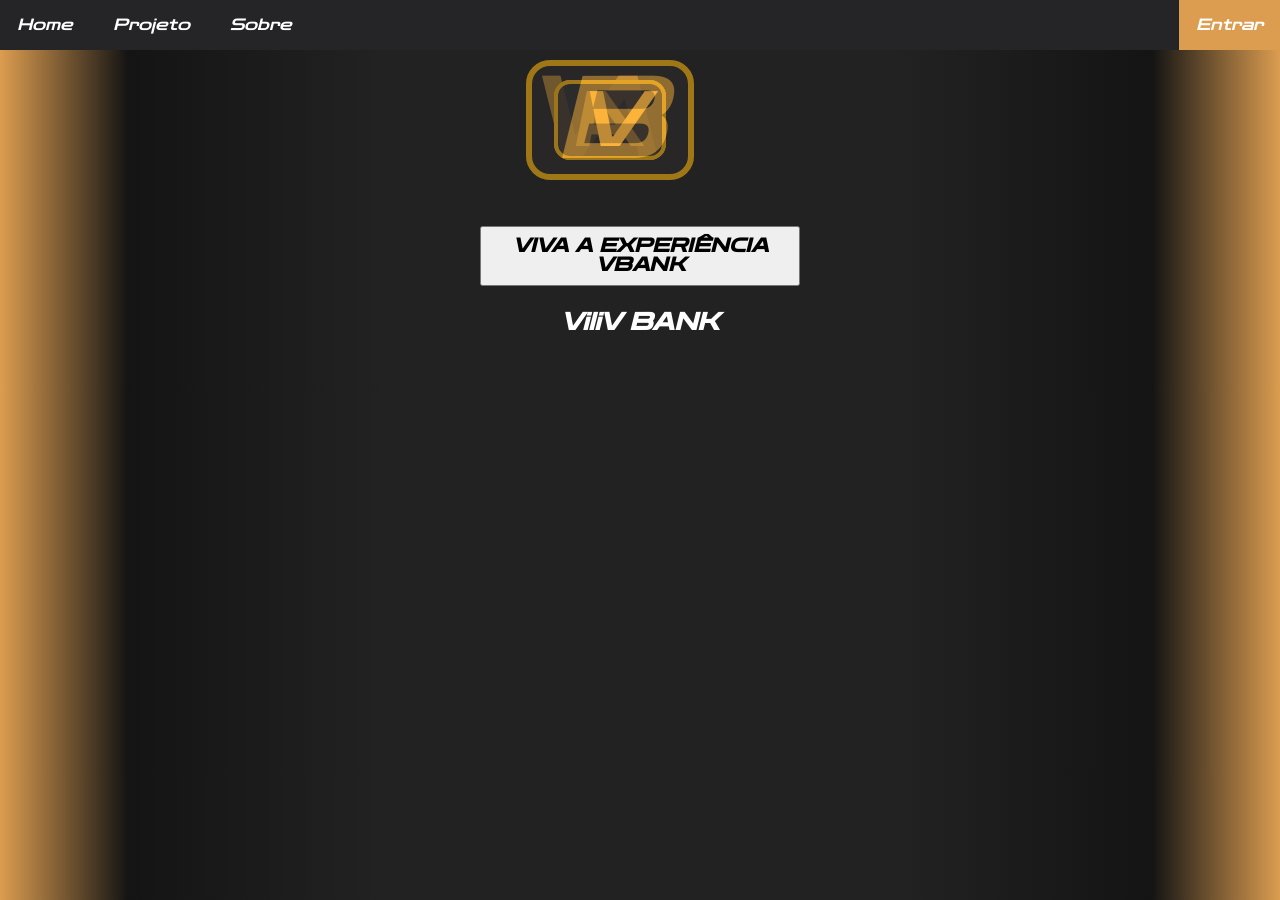
==== index.html @ ba91327e "Add files via upload" ====
<!--/*
* Bank: Vbank
* Author: Cleber Vilela
* Author URL: https://viliv.dev/
* Version: 1.0.0
*/-->

<!DOCTYPE html>
<html lang="en">
	<head>
		<meta charset="UTF-8" />
		<meta http-equiv="X-UA-Compatible" content="IE=edge"> 
		<title>VBank</title>
		<meta name="author" content="ViliV" />
		<link rel="shortcut icon" href="favicon.ico">
		<link rel="stylesheet" href="css/style.css">
        <link rel="stylesheet" href="css/cubes.css">
	</head>
	<body>
        <nav id="menu-h">
            <ul>
                <li><a href="#" onclick="loadHome()">Home</a></li>
    
                <li><a href="#" onclick="loadProject()">Projeto</a></li>
                
                <li><a href="#" onclick="loadAbout()">Sobre</a></li>
                
                <li><a href="#" onclick="loadLogin()">Entrar</a></li>
            </ul>
        </nav>
        <section id="title">
            <div id="cubes">
                <div id="stage">
                  <div id="shape" class="cube backfaces">
                    <div class="plane one">V</div>
                    <div class="plane two">B</div>
                    <div class="plane three">A</div>
                    <div class="plane four">N</div>
                    <div class="plane five">K</div>
                    <div class="plane six">V</div>
                    <div class="plane seven">B</div>
                    <div class="plane eight">V</div>
                    <div class="plane nine">B</div>
                    <div class="plane ten">A</div>
                    <div class="plane eleven">N</div>
                    <div class="plane twelve">K</div>
                  </div>
                </div>
              </div>
            <div id="container">
                <button id="experience" onclick="toggleShape()" type="button"><b>VIVA A EXPERIÊNCIA VBANK</b></button>
            </div>
            <!--<div id="container">
                <button onclick="loadPassManager()" type="button">--- GERENTE ---</button>
                <button onclick="loadPassUser()" type="button">--- USUÁRIO ---</button>
            </div>-->
        </section>
        <section id="bank">
            <div id="container">
                <h1>ViliV BANK</h1>
            </div>
            <div id="app">
            </div> 
            <div id="app2">
            </div> 
        </section>

        <!-------------------------TESTE----------------------------->
        <section id="bank">
            <div id="form">
        
            </div>
        </section>
        <!-------------------------TESTE----------------------------->
        <script src="js/body.js"></script>
        <script src="js/arm.js"></script>
        <script src="js/bank.js"></script>
        <script src="js/index.js"></script>
        <script src="js/cubes.js"></script>
	</body>
	
</html>
---- css/style.css ----
/*
* Bank: Vbank
* Author: Cleber Vilela
* Author URL: https://viliv.dev/
* Version: 1.0.0
*/

@font-face {
  font-family: 'zen_dotsregular';
  src: url('zendots-regular-webfont.woff2') format('woff2'),
       url('zendots-regular-webfont.woff') format('woff');
  font-weight: normal;
  font-style: normal;

}

body{
    background: #000000; 
    font-style: italic;  
}

#screen{
    background: #fcfcfc;
    color: #000000;
    font-style: italic; 
    font-size: small;
    max-width: 400px; 
    height: 300px;
    text-align: left;
}

/* 
body{
    background: #e9d995;
    overflow: hidden;
    margin: 0 auto;
    margin-top: 10%;
    padding: 0;
    text-align: center;
    position: absolute;
    display: grid;
    top: 0%;
    left: 50%;
    transform: translate(-50%, -50%);
}
   */
*{
    margin: 0 auto;
    padding: 0;
    box-sizing: border-box;
    font-family: 'zen_dotsregular'; 
    font-style: italic;   
}

#menu-h{
    background-color: rgb(37, 37, 39);
}

#menu-h ul {
    /* max-width: 1200px; */
    list-style: none;
    padding: 0;
}

#menu-h ul li {
    display: inline;
}

#menu-h ul li a {
    color: #FFF;
    padding: 17px;
    display: inline-block;
    text-decoration: none;
    transition: background .3s;
}

#menu-h ul li a:hover {
    background-color: #dc9d50;
}

#menu-h ul li:last-child a {
    float: right;
    background-color: #dc9d50;
}
#container{
    margin-top: 2%;
    margin-bottom: 2%;
    display: block grid;
    text-align: center;
    /* position: absolute; */
    /* display: grid; */
    /* top: 0%;
    left: 50%;
    transform: translate(-50%, -50%); */
}
#form{
    margin-top: 2%;
    margin-bottom: 2%;
    max-width: 500px;
    max-height: 500px;
    display: -webkit-flex;
    text-align: left;
}
#experience{
    width:25%; 
    height:60px; 
    font-size: larger;
}
#buttonhidden{
    display: none; 
}
---- css/cubes.css ----
body {
  background-color: black;
  color: rgb(255, 255, 255);
  background-image: linear-gradient(90deg, rgb(220, 157, 80) 0%, rgb(20, 20, 20) 10%, rgb(34, 34, 34) 30%, rgb(34, 34, 34) 70%, rgb(20, 20, 20) 90%, rgb(220, 157, 80) 100%);
  background-repeat: repeat;
} 

#cubes {
width: 100%;
height: 100%;
/*-webkit-perspective: 7000; 
-webkit-perspective-origin: 50% 225px;*/
}
#stage {
width: 100%;
height: 100%;
-webkit-transition: -webkit-transform 2s;
-webkit-transform-style: preserve-3d;
}

#shape {
position: relative;
top: 20px;
margin: 0 auto;
height: 150px;
width: 200px;
-webkit-transform-style: preserve-3d;
}

.plane {
position: absolute;
height: 100px;
width: 140px;
border: 5px solid rgb(202 148 20);
-webkit-border-radius: 20px;
-webkit-box-sizing: border-box;
text-align: center;
font-family: zen_dotsregular;
font-size: 72pt;
color: #fbb33b;
background-color: rgb(47 45 45 / 60%);
-webkit-transition: -webkit-transform 5s, opacity 5s;
-webkit-backface-visibility: hidden;
}

#shape.backfaces .plane {
-webkit-backface-visibility: visible;
}

#shape {
-webkit-animation: spin 10s infinite cubic-bezier(0.53, -0.27, 0.39, 1.24);
}

@-webkit-keyframes spin {
from { -webkit-transform: rotateY(0); }
to   { -webkit-transform: rotateY(-360deg); }
}

/* ---------- cube styles ------------- */
.cube > .one {
opacity: 0.5;
-webkit-transform: scale3d(1.2, 1.2, 1.2) rotateX(90deg) translateZ(100px);
}

.cube > .two {
opacity: 0.5;
-webkit-transform: scale3d(1.2, 1.2, 1.2) translateZ(100px);
}

.cube > .three {
opacity: 0.5;
-webkit-transform: scale3d(1.2, 1.2, 1.2) rotateY(90deg) translateZ(100px);
}

.cube > .four {
opacity: 0.5;
-webkit-transform: scale3d(1.2, 1.2, 1.2) rotateY(180deg) translateZ(100px);
}

.cube > .five {
opacity: 0.5;
-webkit-transform: scale3d(1.2, 1.2, 1.2) rotateY(-90deg) translateZ(100px);
}

.cube > .six {
opacity: 0.5;
-webkit-transform: scale3d(1.2, 1.2, 1.2) rotateX(-90deg) translateZ(100px) rotate(180deg);
}


.cube > .seven {
-webkit-transform: scale3d(0.8, 0.8, 0.8) rotateX(90deg) translateZ(100px) rotate(180deg);
}

.cube > .eight {
-webkit-transform: scale3d(0.8, 0.8, 0.8) translateZ(100px);
}

.cube > .nine {
-webkit-transform: scale3d(0.8, 0.8, 0.8) rotateY(90deg) translateZ(100px);
}

.cube > .ten {
-webkit-transform: scale3d(0.8, 0.8, 0.8) rotateY(180deg) translateZ(100px);
}

.cube > .eleven {
-webkit-transform: scale3d(0.8, 0.8, 0.8) rotateY(-90deg) translateZ(100px);
}

.cube > .twelve {
-webkit-transform: scale3d(0.8, 0.8, 0.8) rotateX(-90deg) translateZ(100px);
}

/* ---------- ring styles ------------- */
.ring > .one {
-webkit-transform: translateZ(380px);
}

.ring > .two {
-webkit-transform: rotateY(30deg) translateZ(380px);
}

.ring > .three {
-webkit-transform: rotateY(60deg) translateZ(380px);
}

.ring > .four {
-webkit-transform: rotateY(90deg) translateZ(380px);
}

.ring > .five {
-webkit-transform: rotateY(120deg) translateZ(380px);
}

.ring > .six {
-webkit-transform: rotateY(150deg) translateZ(380px);
}

.ring > .seven {
-webkit-transform: rotateY(180deg) translateZ(380px);
}

.ring > .eight {
-webkit-transform: rotateY(210deg) translateZ(380px);
}

.ring > .nine {
-webkit-transform: rotateY(-120deg) translateZ(380px);
}

.ring > .ten {
-webkit-transform: rotateY(-90deg) translateZ(380px);
}

.ring > .eleven {
-webkit-transform: rotateY(300deg) translateZ(380px);
}

.ring > .twelve {
-webkit-transform: rotateY(330deg) translateZ(380px);
}

.controls {
width: 100%;
margin: 0 auto;
padding: 5px 20px;
-webkit-border-radius: 12px;
background-color: rgba(255, 255, 255, 0.5);
}
.controls > div {
margin: 10px;
}
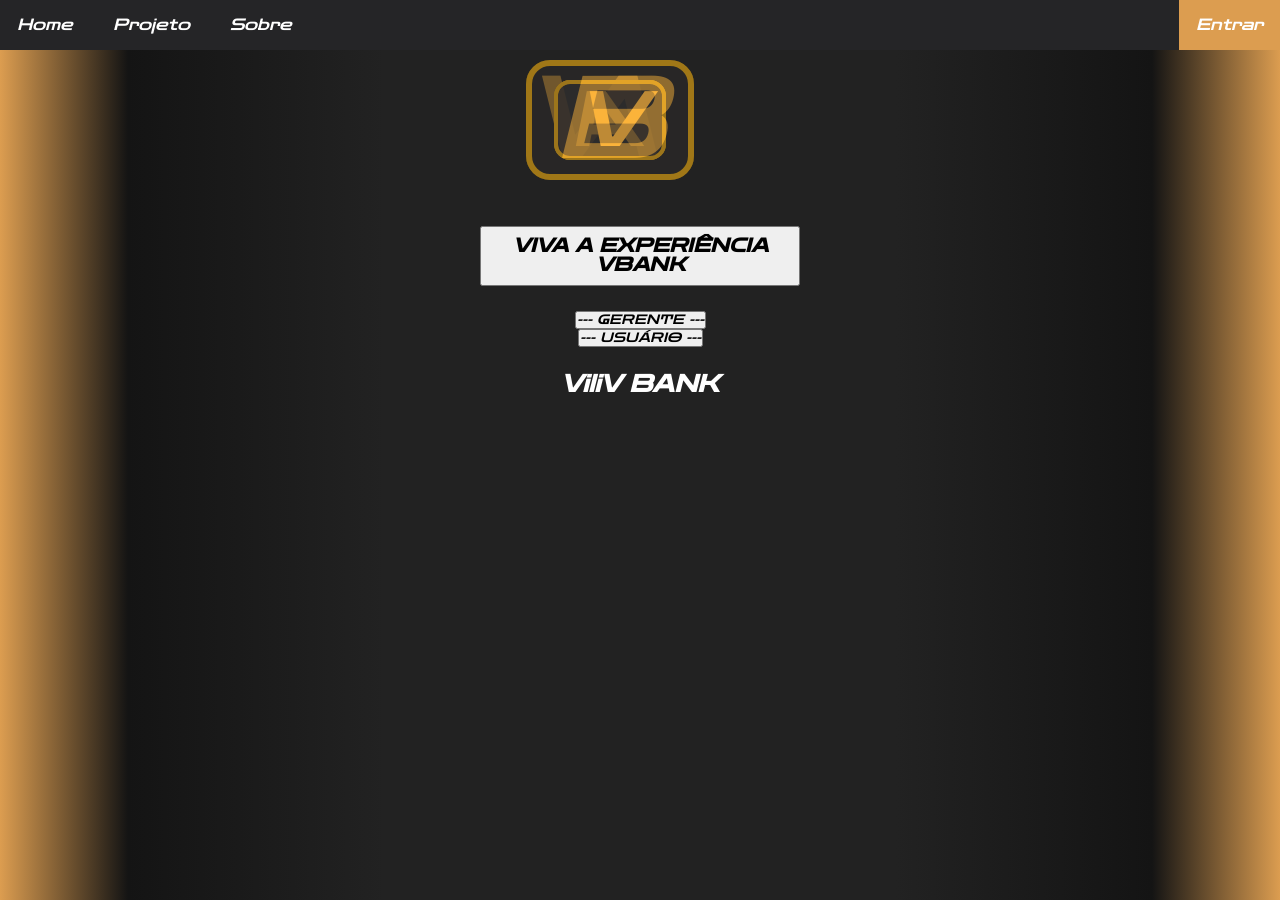
==== commit 36a699ba: "Add files via upload" ====
--- a/index.html
+++ b/index.html
@@ -50,10 +50,10 @@
             <div id="container">
                 <button id="experience" onclick="toggleShape()" type="button"><b>VIVA A EXPERIÊNCIA VBANK</b></button>
             </div>
-            <!--<div id="container">
+            <div id="container">
                 <button onclick="loadPassManager()" type="button">--- GERENTE ---</button>
                 <button onclick="loadPassUser()" type="button">--- USUÁRIO ---</button>
-            </div>-->
+            </div>
         </section>
         <section id="bank">
             <div id="container">
